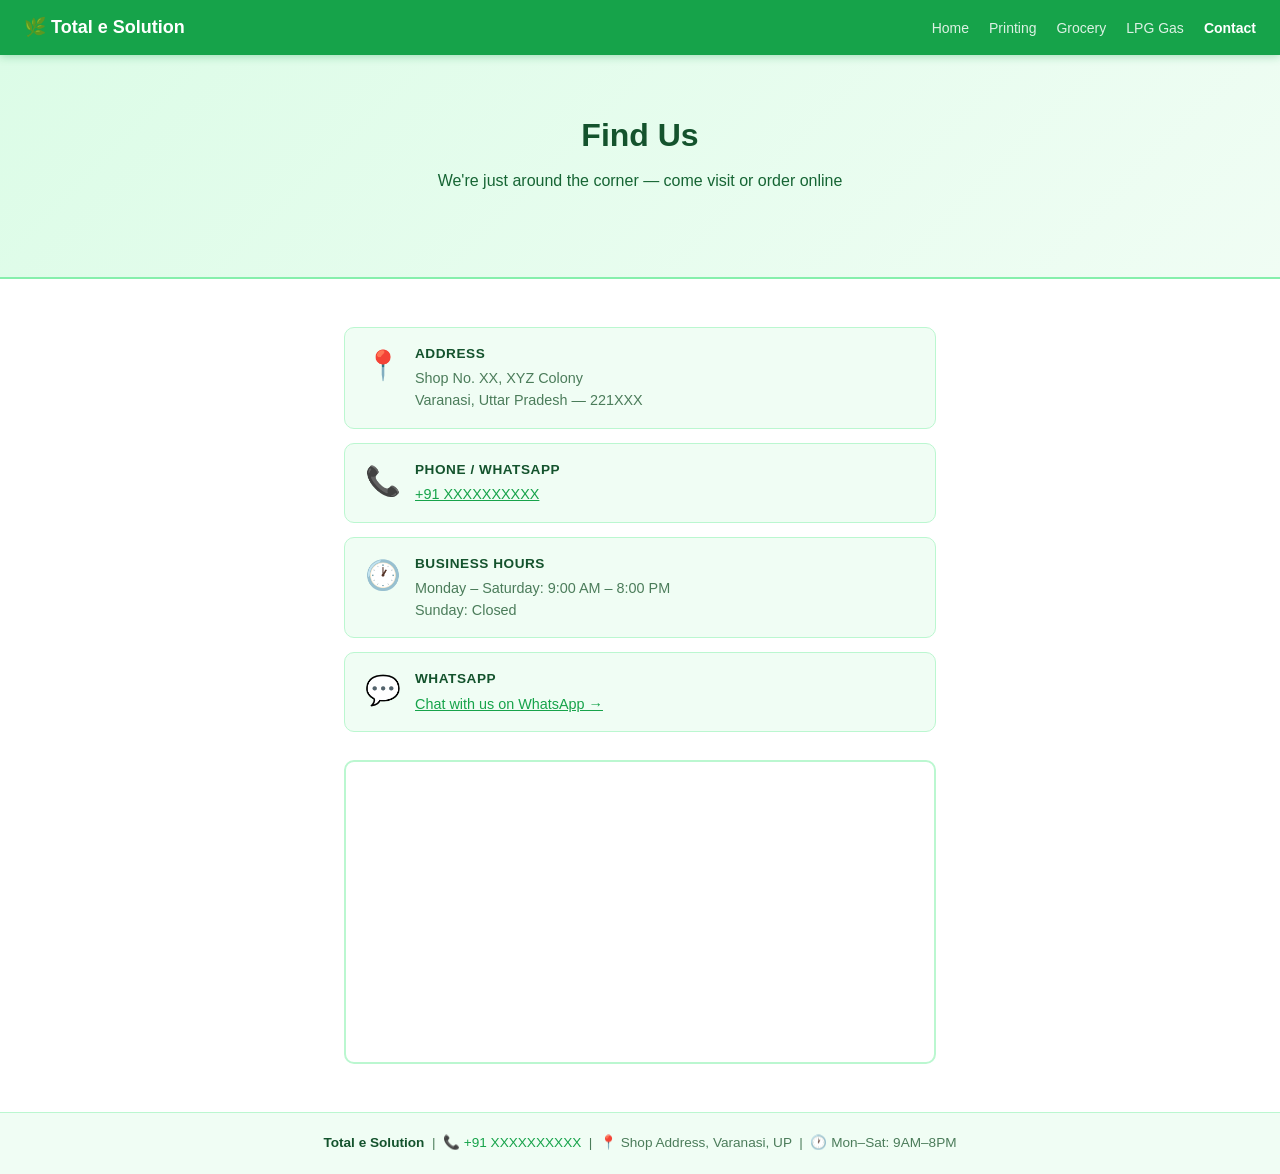
==== contact.html @ ecdef3f8 "feat: initial Total e Solution website" ====
<!DOCTYPE html>
<html lang="en">
<head>
  <meta charset="UTF-8">
  <meta name="viewport" content="width=device-width, initial-scale=1.0">
  <title>Contact — Total e Solution</title>
  <link rel="stylesheet" href="css/style.css">
</head>
<body>
  <nav>
    <a href="index.html" class="nav-logo">🌿 Total e Solution</a>
    <button class="nav-toggle" onclick="toggleNav()" aria-label="Toggle menu" aria-expanded="false">
      <span></span><span></span><span></span>
    </button>
    <ul class="nav-links" id="nav-links">
      <li><a href="index.html" onclick="toggleNav()">Home</a></li>
      <li><a href="printing.html" onclick="toggleNav()">Printing</a></li>
      <li><a href="grocery.html" onclick="toggleNav()">Grocery</a></li>
      <li><a href="lpg.html" onclick="toggleNav()">LPG Gas</a></li>
      <li><a href="contact.html" class="active" onclick="toggleNav()">Contact</a></li>
    </ul>
  </nav>

  <section class="hero">
    <h1>Find Us</h1>
    <p>We're just around the corner — come visit or order online</p>
  </section>

  <div class="section" style="max-width: 640px;">
    <div class="contact-cards">
      <div class="contact-card">
        <span class="contact-icon">📍</span>
        <div>
          <h4>Address</h4>
          <p>Shop No. XX, XYZ Colony<br>Varanasi, Uttar Pradesh — 221XXX</p>
        </div>
      </div>
      <div class="contact-card">
        <span class="contact-icon">📞</span>
        <div>
          <h4>Phone / WhatsApp</h4>
          <p><a href="tel:+91XXXXXXXXXX" style="color:var(--green);">+91 XXXXXXXXXX</a></p>
        </div>
      </div>
      <div class="contact-card">
        <span class="contact-icon">🕐</span>
        <div>
          <h4>Business Hours</h4>
          <p>Monday – Saturday: 9:00 AM – 8:00 PM<br>Sunday: Closed</p>
        </div>
      </div>
      <div class="contact-card">
        <span class="contact-icon">💬</span>
        <div>
          <h4>WhatsApp</h4>
          <p><a href="https://wa.me/91XXXXXXXXXX" target="_blank" rel="noopener noreferrer" style="color:var(--green);">Chat with us on WhatsApp →</a></p>
        </div>
      </div>
    </div>

    <div class="map-container">
      <iframe
        src="https://maps.google.com/maps?q=25.6398947,82.5437759&z=16&output=embed"
        allowfullscreen
        loading="lazy"
        referrerpolicy="no-referrer-when-downgrade"
        title="Total e Solution location">
      </iframe>
    </div>
  </div>

  <footer>
    <strong>Total e Solution</strong> &nbsp;|&nbsp;
    📞 <a href="tel:+91XXXXXXXXXX">+91 XXXXXXXXXX</a> &nbsp;|&nbsp;
    📍 Shop Address, Varanasi, UP &nbsp;|&nbsp;
    🕐 Mon–Sat: 9AM–8PM
  </footer>

  <script>
    function toggleNav() {
      document.getElementById('nav-links').classList.toggle('open');
      const open = document.getElementById('nav-links').classList.contains('open');
      document.querySelector('.nav-toggle').setAttribute('aria-expanded', open);
    }
  </script>
</body>
</html>
---- css/style.css ----
* { box-sizing: border-box; margin: 0; padding: 0; }

:root {
  --green: #16a34a;
  --green-dark: #14532d;
  --green-mid: #166534;
  --green-light: #dcfce7;
  --green-bg: #f0fdf4;
  --green-border: #bbf7d0;
  --green-accent: #86efac;
  --text-muted: #4b7c5a;
  --white: #ffffff;
  --whatsapp: #25d366;
}

body {
  font-family: -apple-system, BlinkMacSystemFont, 'Segoe UI', sans-serif;
  background: var(--white);
  color: var(--green-dark);
  min-height: 100vh;
  display: flex;
  flex-direction: column;
  line-height: 1.5;
}

/* ── NAVBAR ── */
nav {
  background: var(--green);
  color: var(--white);
  padding: 14px 24px;
  display: flex;
  justify-content: space-between;
  align-items: center;
  position: sticky;
  top: 0;
  z-index: 100;
  box-shadow: 0 2px 8px rgba(22,163,74,0.3);
}

.nav-logo { font-weight: 800; font-size: 18px; text-decoration: none; color: var(--white); }

.nav-links { display: flex; gap: 20px; list-style: none; }
.nav-links a { color: var(--white); text-decoration: none; font-size: 14px; opacity: 0.85; transition: opacity 0.2s; }
.nav-links a:hover, .nav-links a.active { opacity: 1; font-weight: 600; }
.nav-links a:focus-visible { outline: 2px solid var(--white); outline-offset: 2px; }

.nav-toggle { display: none; flex-direction: column; gap: 5px; cursor: pointer; background: none; border: none; padding: 4px; }
.nav-toggle span { display: block; width: 22px; height: 2px; background: var(--white); border-radius: 2px; }

/* ── HERO ── */
.hero {
  background: linear-gradient(135deg, var(--green-light), var(--green-bg));
  padding: 56px 24px;
  text-align: center;
  border-bottom: 2px solid var(--green-accent);
}
.hero h1 { font-size: 2rem; font-weight: 800; color: var(--green-dark); margin-bottom: 10px; }
.hero p { font-size: 1rem; color: var(--green-mid); margin-bottom: 28px; }
.hero-icon { font-size: 3rem; margin-bottom: 12px; }

/* ── BUTTONS ── */
.btn {
  display: inline-block;
  padding: 12px 24px;
  border-radius: 24px;
  font-size: 14px;
  font-weight: 600;
  text-decoration: none;
  cursor: pointer;
  border: none;
  transition: transform 0.15s, box-shadow 0.15s;
}
.btn:hover { transform: translateY(-1px); box-shadow: 0 4px 12px rgba(0,0,0,0.15); }
.btn:focus-visible { outline: 2px solid var(--green); outline-offset: 3px; }
.btn-primary { background: var(--green); color: var(--white); }
.btn-secondary { background: var(--white); color: var(--green); border: 2px solid var(--green); }
.btn-whatsapp { background: var(--whatsapp); color: var(--white); width: 100%; text-align: center; font-size: 16px; padding: 14px; border-radius: 8px; }
.cta-group { display: flex; gap: 12px; justify-content: center; flex-wrap: wrap; }

/* ── LAYOUT ── */
.section { padding: 48px 24px; max-width: 1100px; margin: 0 auto; width: 100%; }
.section-title { font-size: 1.4rem; font-weight: 700; color: var(--green-dark); text-align: center; margin-bottom: 28px; }

/* ── SERVICE CARDS ── */
.cards-grid { display: grid; grid-template-columns: repeat(auto-fit, minmax(250px, 1fr)); gap: 20px; }
.service-card {
  background: var(--white);
  border: 2px solid var(--green-border);
  border-radius: 12px;
  padding: 28px 20px;
  text-align: center;
  text-decoration: none;
  color: inherit;
  transition: border-color 0.2s, transform 0.2s, box-shadow 0.2s;
}
.service-card:hover { border-color: var(--green); transform: translateY(-3px); box-shadow: 0 6px 20px rgba(22,163,74,0.15); }
.service-card .icon { font-size: 2.5rem; margin-bottom: 12px; }
.service-card h3 { font-size: 1.1rem; font-weight: 700; color: var(--green-dark); margin-bottom: 8px; }
.service-card p { font-size: 0.875rem; color: var(--text-muted); margin-bottom: 14px; }
.service-card .card-link { display: inline-block; background: var(--green-light); color: var(--green); font-size: 0.8rem; font-weight: 600; padding: 4px 12px; border-radius: 12px; }

/* ── TRUST STRIP ── */
.trust-strip { background: var(--green-dark); color: var(--white); padding: 18px 24px; display: flex; justify-content: center; gap: 40px; flex-wrap: wrap; font-size: 0.875rem; font-weight: 500; }

/* ── OFFER LIST ── */
.offer-list { display: flex; flex-direction: column; gap: 10px; margin-bottom: 32px; }
.offer-item { background: var(--green-bg); border-left: 4px solid var(--green); padding: 10px 14px; border-radius: 0 6px 6px 0; font-size: 0.9rem; color: var(--green-dark); }

/* ── ORDER FORM ── */
.order-form-box { background: var(--green-light); border: 2px solid var(--green-accent); border-radius: 12px; padding: 24px; max-width: 480px; margin: 0 auto; }
.order-form-box h3 { font-size: 1.1rem; font-weight: 700; color: var(--green-dark); margin-bottom: 16px; }
.form-group { margin-bottom: 14px; }
.form-group label { display: block; font-size: 0.8rem; font-weight: 600; color: var(--green-mid); margin-bottom: 4px; text-transform: uppercase; letter-spacing: 0.05em; }
.form-group input, .form-group textarea { width: 100%; padding: 10px 12px; border: 1.5px solid var(--green-border); border-radius: 6px; font-size: 0.9rem; font-family: inherit; background: var(--white); color: var(--green-dark); transition: border-color 0.2s; }
.form-group input:focus, .form-group textarea:focus { outline: 2px solid var(--green); outline-offset: 2px; border-color: var(--green); }
.form-group textarea { resize: vertical; min-height: 80px; }

/* ── CONTACT PAGE ── */
.contact-cards { display: flex; flex-direction: column; gap: 14px; margin-bottom: 28px; }
.contact-card { background: var(--green-bg); border: 1.5px solid var(--green-border); border-radius: 10px; padding: 16px 20px; display: flex; align-items: flex-start; gap: 14px; }
.contact-card .contact-icon { font-size: 1.8rem; flex-shrink: 0; }
.contact-card h4 { font-size: 0.85rem; font-weight: 700; color: var(--green-dark); margin-bottom: 4px; text-transform: uppercase; letter-spacing: 0.04em; }
.contact-card p { font-size: 0.9rem; color: var(--text-muted); line-height: 1.5; }
.map-container { border-radius: 10px; overflow: hidden; border: 2px solid var(--green-border); }
.map-container iframe { width: 100%; height: 300px; display: block; border: none; }

/* ── FOOTER ── */
footer { background: var(--green-bg); border-top: 1px solid var(--green-border); padding: 20px 24px; text-align: center; font-size: 0.85rem; color: var(--text-muted); margin-top: auto; }
footer strong { color: var(--green-dark); }
footer a { color: var(--green); text-decoration: none; }

/* ── RESPONSIVE ── */
@media (max-width: 640px) {
  .nav-links { display: none; flex-direction: column; gap: 12px; position: absolute; top: 100%; left: 0; right: 0; background: var(--green); padding: 16px 24px; box-shadow: 0 4px 12px rgba(0,0,0,0.2); }
  .nav-links.open { display: flex; }
  .nav-toggle { display: flex; }
  nav { position: relative; }
  .hero { padding: 36px 16px; }
  .section { padding: 32px 16px; }
  .hero h1 { font-size: 1.5rem; }
  .trust-strip { gap: 20px; }
}
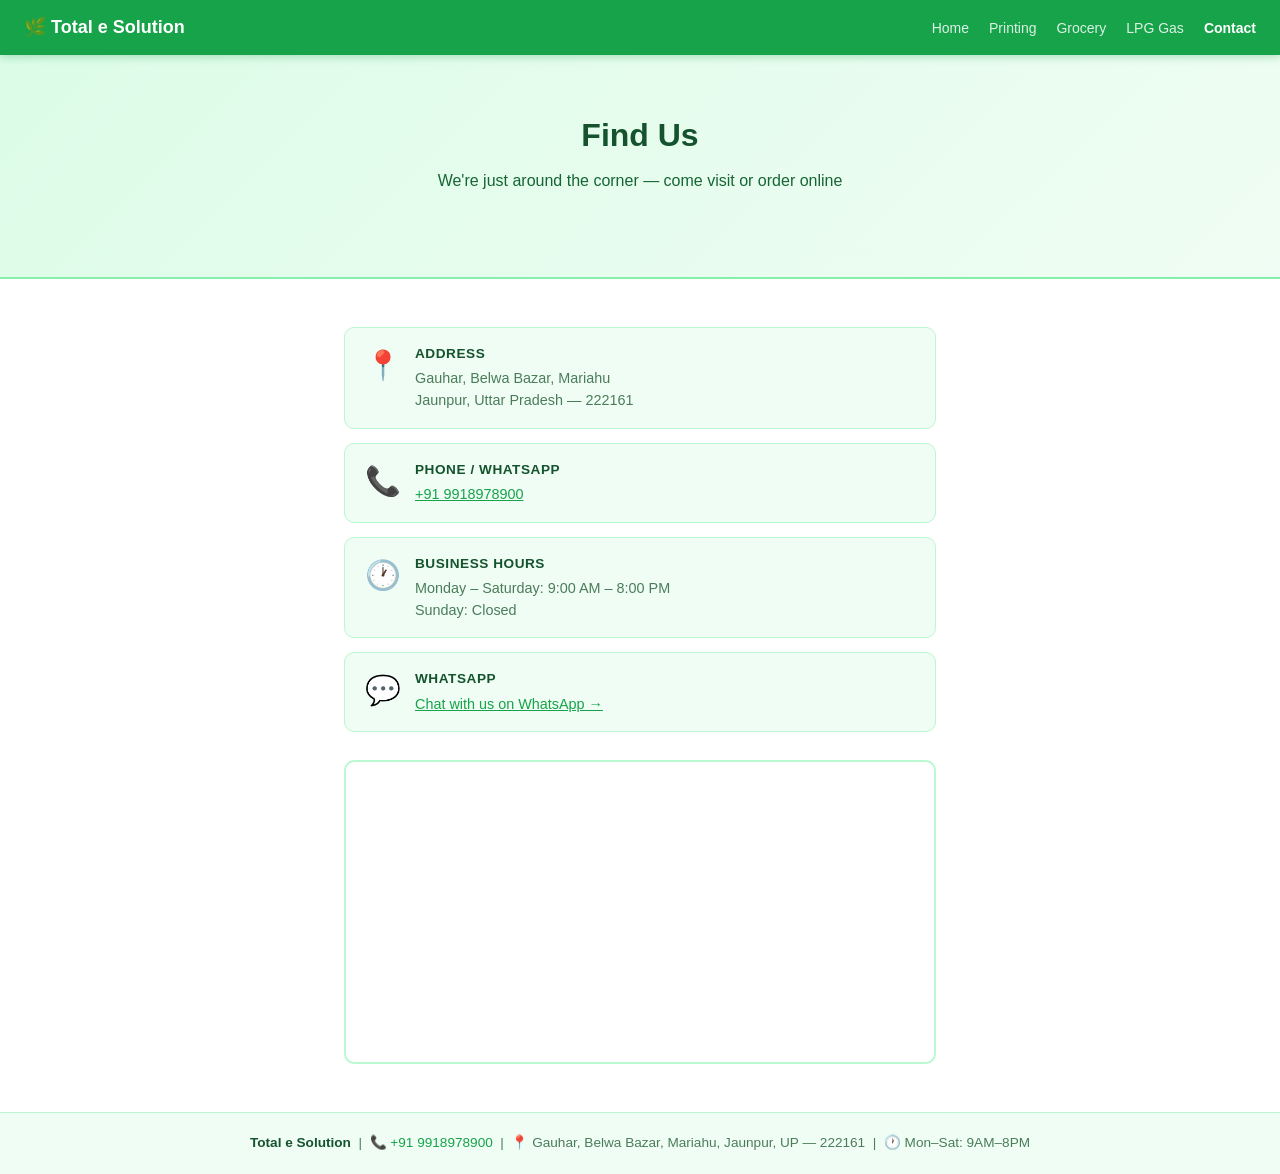
==== commit e99ab757: "feat: update phone number and address Phone: +91 9918978900 (replaces placeholder) Address: Gauhar, " ====
--- a/contact.html
+++ b/contact.html
@@ -32,14 +32,14 @@
         <span class="contact-icon">📍</span>
         <div>
           <h4>Address</h4>
-          <p>Shop No. XX, XYZ Colony<br>Varanasi, Uttar Pradesh — 221XXX</p>
+          <p>Gauhar, Belwa Bazar, Mariahu<br>Jaunpur, Uttar Pradesh — 222161</p>
         </div>
       </div>
       <div class="contact-card">
         <span class="contact-icon">📞</span>
         <div>
           <h4>Phone / WhatsApp</h4>
-          <p><a href="tel:+91XXXXXXXXXX" style="color:var(--green);">+91 XXXXXXXXXX</a></p>
+          <p><a href="tel:+919918978900" style="color:var(--green);">+91 9918978900</a></p>
         </div>
       </div>
       <div class="contact-card">
@@ -53,7 +53,7 @@
         <span class="contact-icon">💬</span>
         <div>
           <h4>WhatsApp</h4>
-          <p><a href="https://wa.me/91XXXXXXXXXX" target="_blank" rel="noopener noreferrer" style="color:var(--green);">Chat with us on WhatsApp →</a></p>
+          <p><a href="https://wa.me/919918978900" target="_blank" rel="noopener noreferrer" style="color:var(--green);">Chat with us on WhatsApp →</a></p>
         </div>
       </div>
     </div>
@@ -71,8 +71,8 @@
 
   <footer>
     <strong>Total e Solution</strong> &nbsp;|&nbsp;
-    📞 <a href="tel:+91XXXXXXXXXX">+91 XXXXXXXXXX</a> &nbsp;|&nbsp;
-    📍 Shop Address, Varanasi, UP &nbsp;|&nbsp;
+    📞 <a href="tel:+919918978900">+91 9918978900</a> &nbsp;|&nbsp;
+    📍 Gauhar, Belwa Bazar, Mariahu, Jaunpur, UP — 222161 &nbsp;|&nbsp;
     🕐 Mon–Sat: 9AM–8PM
   </footer>
 
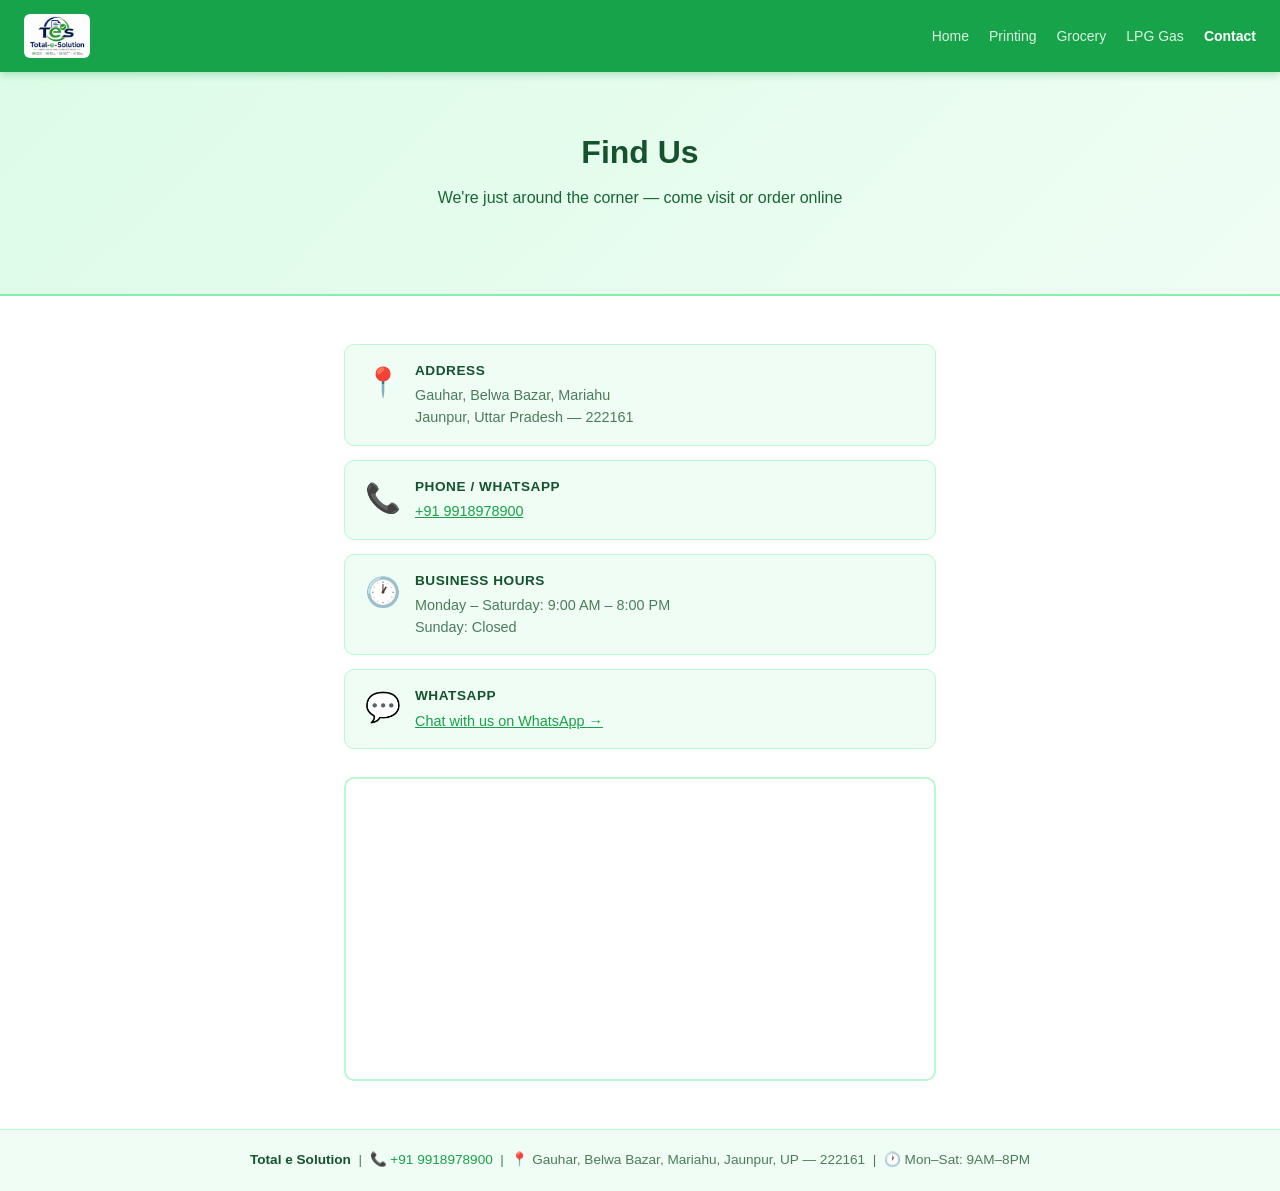
==== commit 7492423d: "feat: add TeS logo to navbar on all pages" ====
--- a/contact.html
+++ b/contact.html
@@ -8,7 +8,7 @@
 </head>
 <body>
   <nav>
-    <a href="index.html" class="nav-logo">🌿 Total e Solution</a>
+    <a href="index.html" class="nav-logo"><img src="assets/logo.png" alt="Total e Solution" height="44"></a>
     <button class="nav-toggle" onclick="toggleNav()" aria-label="Toggle menu" aria-expanded="false">
       <span></span><span></span><span></span>
     </button>
--- a/css/style.css
+++ b/css/style.css
@@ -37,7 +37,8 @@
   box-shadow: 0 2px 8px rgba(22,163,74,0.3);
 }
 
-.nav-logo { font-weight: 800; font-size: 18px; text-decoration: none; color: var(--white); }
+.nav-logo { text-decoration: none; display: flex; align-items: center; }
+.nav-logo img { height: 44px; width: auto; display: block; border-radius: 6px; }
 
 .nav-links { display: flex; gap: 20px; list-style: none; }
 .nav-links a { color: var(--white); text-decoration: none; font-size: 14px; opacity: 0.85; transition: opacity 0.2s; }
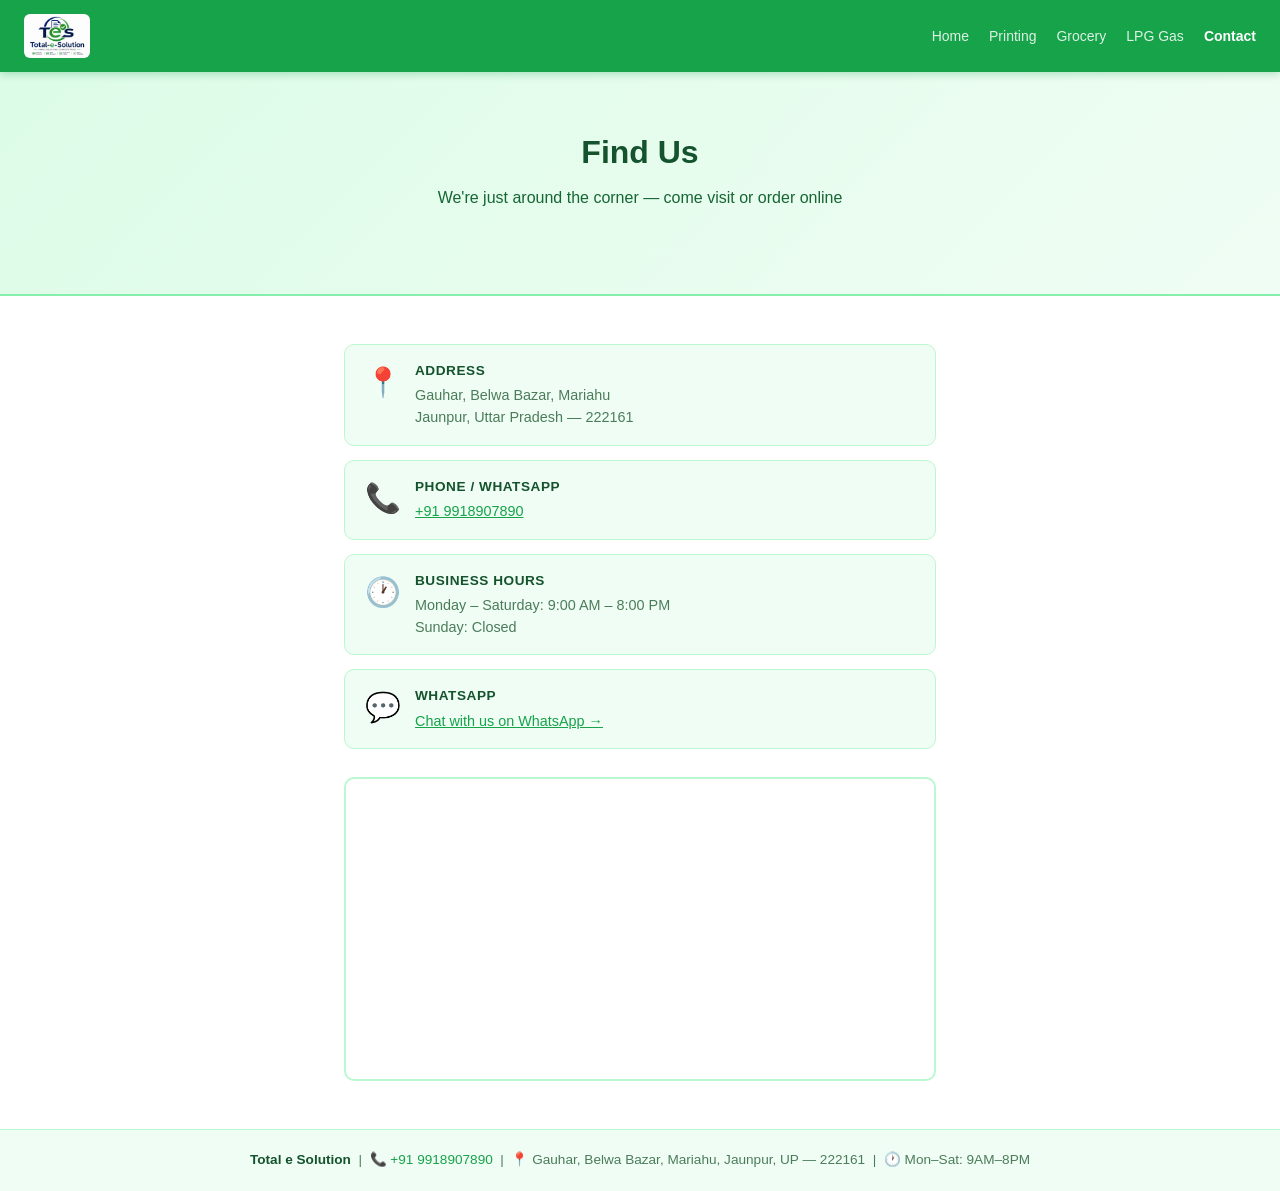
==== commit d0e82813: "fix: correct phone number to 9918907890" ====
--- a/contact.html
+++ b/contact.html
@@ -39,7 +39,7 @@
         <span class="contact-icon">📞</span>
         <div>
           <h4>Phone / WhatsApp</h4>
-          <p><a href="tel:+919918978900" style="color:var(--green);">+91 9918978900</a></p>
+          <p><a href="tel:+919918907890" style="color:var(--green);">+91 9918907890</a></p>
         </div>
       </div>
       <div class="contact-card">
@@ -53,7 +53,7 @@
         <span class="contact-icon">💬</span>
         <div>
           <h4>WhatsApp</h4>
-          <p><a href="https://wa.me/919918978900" target="_blank" rel="noopener noreferrer" style="color:var(--green);">Chat with us on WhatsApp →</a></p>
+          <p><a href="https://wa.me/919918907890" target="_blank" rel="noopener noreferrer" style="color:var(--green);">Chat with us on WhatsApp →</a></p>
         </div>
       </div>
     </div>
@@ -71,7 +71,7 @@
 
   <footer>
     <strong>Total e Solution</strong> &nbsp;|&nbsp;
-    📞 <a href="tel:+919918978900">+91 9918978900</a> &nbsp;|&nbsp;
+    📞 <a href="tel:+919918907890">+91 9918907890</a> &nbsp;|&nbsp;
     📍 Gauhar, Belwa Bazar, Mariahu, Jaunpur, UP — 222161 &nbsp;|&nbsp;
     🕐 Mon–Sat: 9AM–8PM
   </footer>
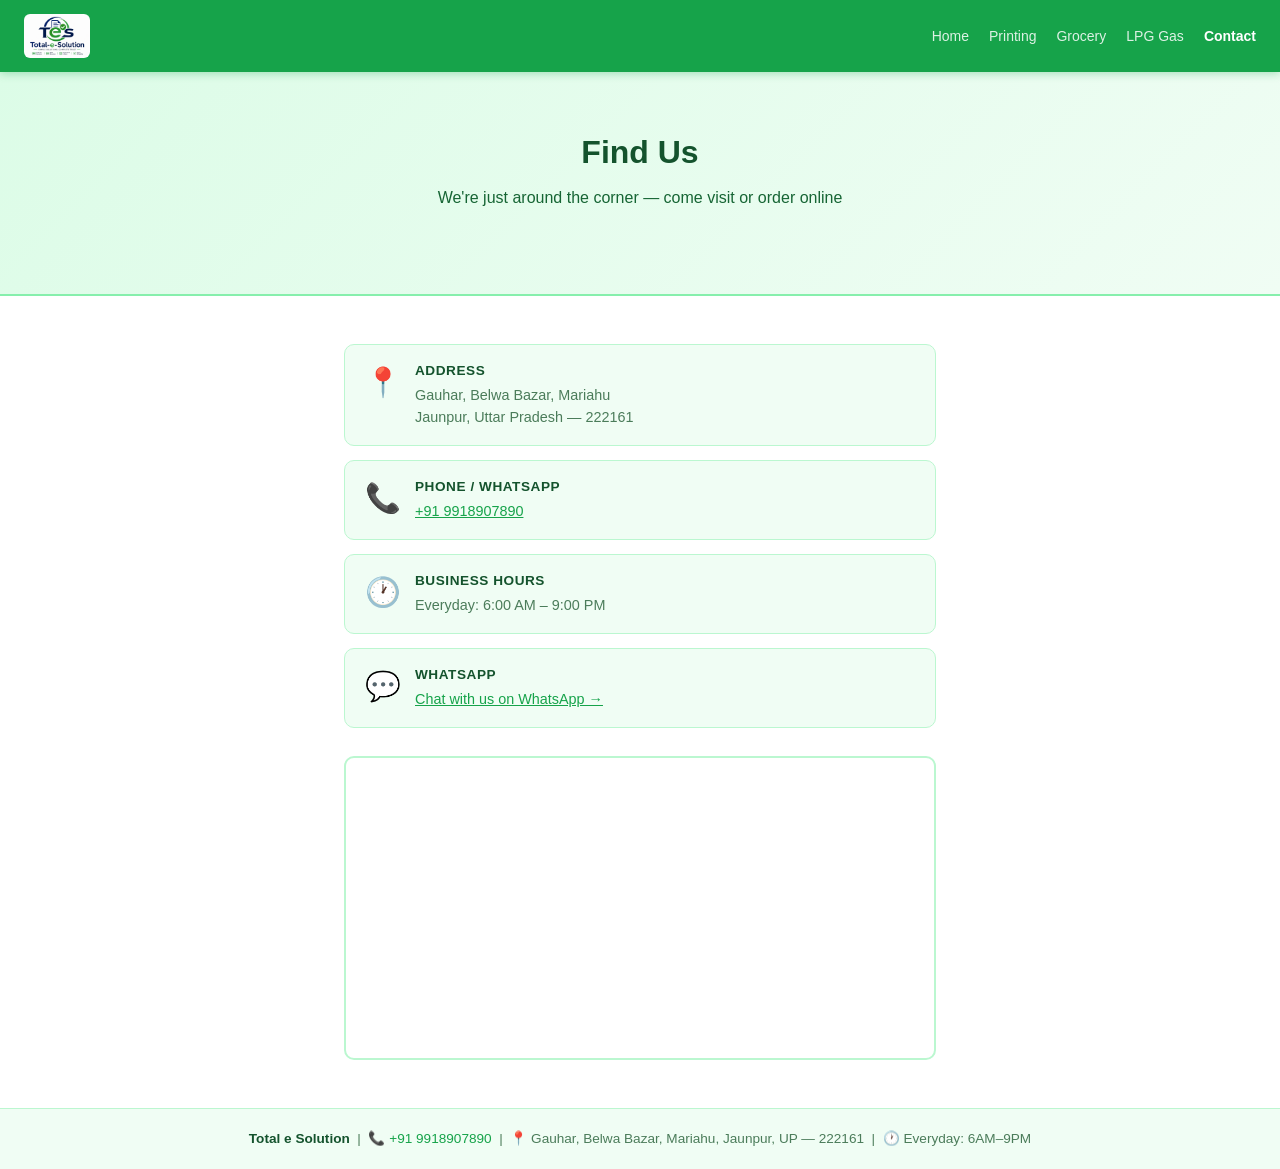
==== commit 9b5ea2d6: "fix: update hours to everyday 6AM-9PM" ====
--- a/contact.html
+++ b/contact.html
@@ -46,7 +46,7 @@
         <span class="contact-icon">🕐</span>
         <div>
           <h4>Business Hours</h4>
-          <p>Monday – Saturday: 9:00 AM – 8:00 PM<br>Sunday: Closed</p>
+          <p>Everyday: 6:00 AM – 9:00 PM</p>
         </div>
       </div>
       <div class="contact-card">
@@ -73,7 +73,7 @@
     <strong>Total e Solution</strong> &nbsp;|&nbsp;
     📞 <a href="tel:+919918907890">+91 9918907890</a> &nbsp;|&nbsp;
     📍 Gauhar, Belwa Bazar, Mariahu, Jaunpur, UP — 222161 &nbsp;|&nbsp;
-    🕐 Mon–Sat: 9AM–8PM
+    🕐 Everyday: 6AM–9PM
   </footer>
 
   <script>
